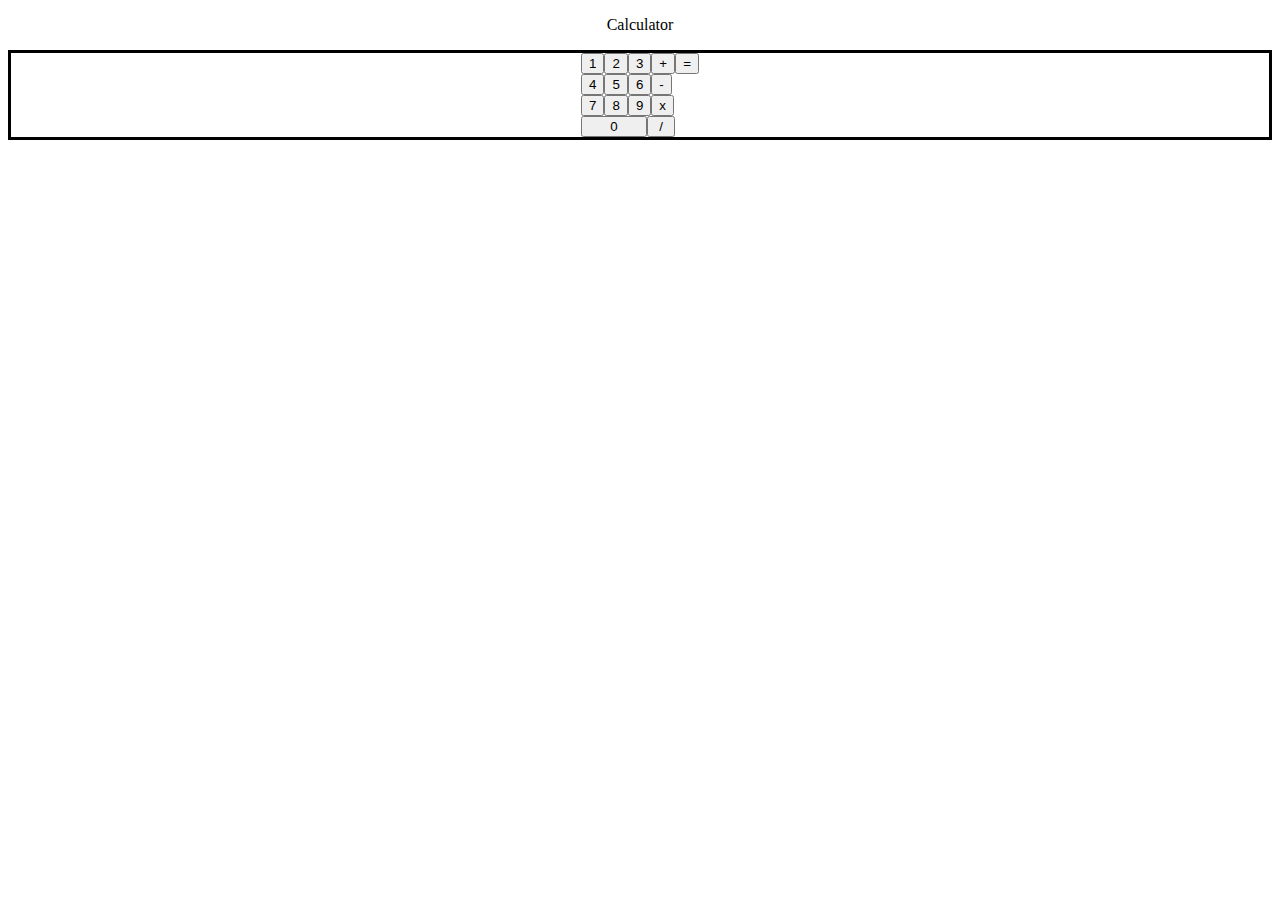
==== calculator.html @ 61ac95c6 "add layout and basic functions" ====
<!DOCTYPE html>
<html>
    <head>
        <meta charset="utf-8">
        <title>Calculator</title>
        <script src="calculator.js" defer=T></script>
        <link rel="stylesheet" href="calculator.css">
    </head>
    <body>
        <div class="title">Calculator</div>
        <div class="main">
            <div class="calcu">
                <div class="left">
                    <div class="row" id="firstr">
                        <button class="one">1</button>
                        <button class="two">2</button>
                        <button class="three">3</button>
                        <button class="plus">+</button>
                    </div>
                    <div class="row" id="second">
                        <button class="four">4</button>
                        <button class="five">5</button>
                        <button class="six">6</button>
                        <button class="minus">-</button>
                    </div>
                    <div class="row" id="third">
                        <button class="seven">7</button>
                        <button class="eight">8</button>
                        <button class="nine">9</button>
                        <button class="times">x</button>
                    </div>
                    <div class="row" id="fourth">
                        <button class="zero">0</button>
                        <button class="divide">/</button>
                    </div>
                </div>
                <div class="right">
                    <button class="equal">=</button>
                </div>
            </div>
        </div>
    </body>
</html>
---- calculator.css ----
.title{
    text-align: center;
    margin: 16px 0px;
}

.main{
    text-align:center;
}

.button{
}

.calcu{
    display:flex;
    border: solid black;
    justify-content: center;
}


.left{
    display:flex;
    flex-direction: column;
}

.right{
    display:flex;
    flex-direction: column;
}

.row{
    display:flex;
}

.zero{
    flex-grow:5;
}

.divide{
    flex-grow:1;
}
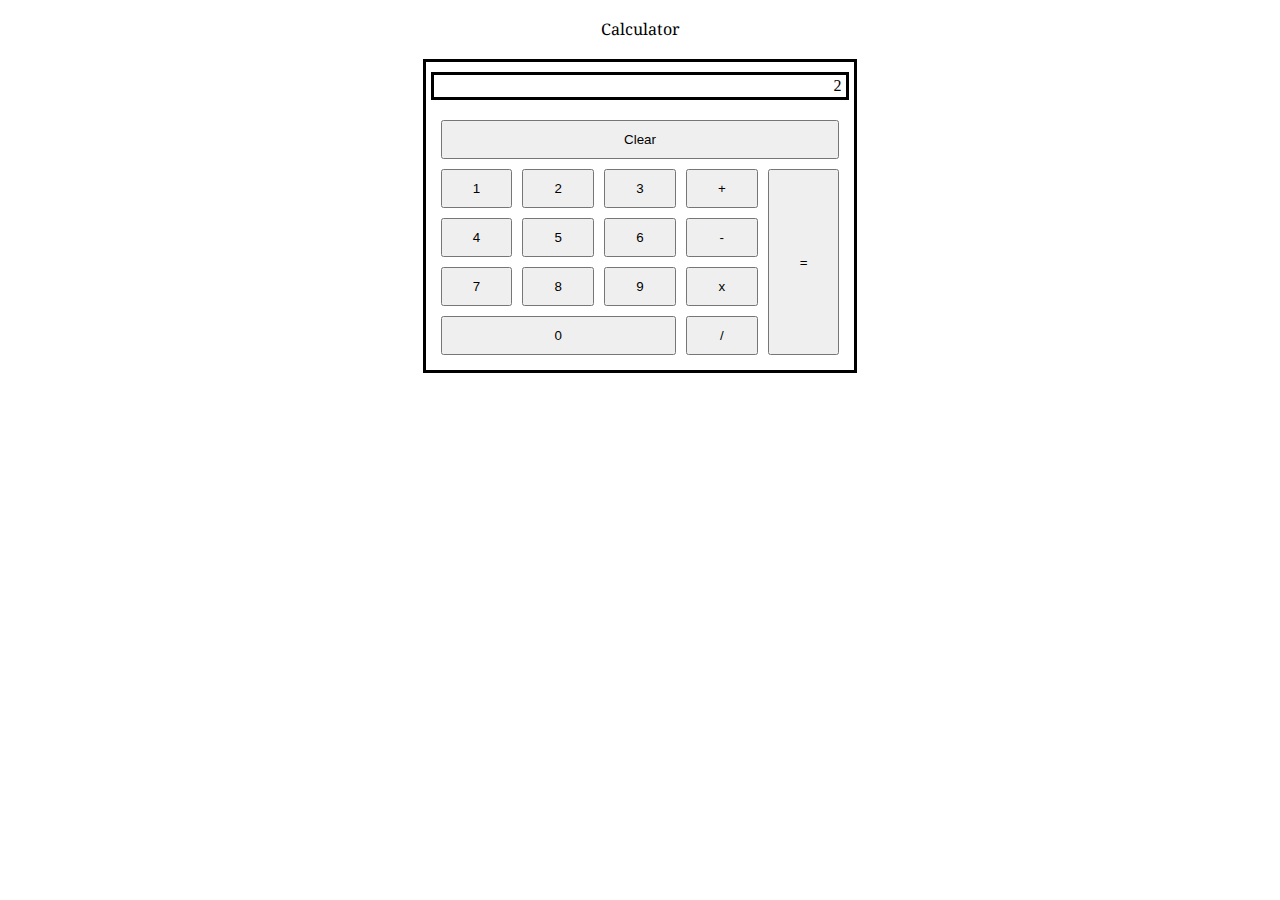
==== commit 37f4e5e6: "improve layout with grided" ====
--- a/calculator.html
+++ b/calculator.html
@@ -10,32 +10,25 @@
         <div class="title">Calculator</div>
         <div class="main">
             <div class="calcu">
-                <div class="left">
-                    <div class="row" id="firstr">
+                <div class="screen">2</div>
+                <div class="type">
+                        <button class="clear">Clear</button>
                         <button class="one">1</button>
                         <button class="two">2</button>
                         <button class="three">3</button>
                         <button class="plus">+</button>
-                    </div>
-                    <div class="row" id="second">
                         <button class="four">4</button>
                         <button class="five">5</button>
                         <button class="six">6</button>
                         <button class="minus">-</button>
-                    </div>
-                    <div class="row" id="third">
                         <button class="seven">7</button>
                         <button class="eight">8</button>
                         <button class="nine">9</button>
                         <button class="times">x</button>
-                    </div>
-                    <div class="row" id="fourth">
                         <button class="zero">0</button>
                         <button class="divide">/</button>
+                        <button class="equal">=</button>
                     </div>
-                </div>
-                <div class="right">
-                    <button class="equal">=</button>
                 </div>
             </div>
         </div>
--- a/calculator.css
+++ b/calculator.css
@@ -1,40 +1,64 @@
+@import url('https://fonts.googleapis.com/css2?family=Noto+Serif+Lao&display=swap');
+
 .title{
     text-align: center;
     margin: 16px 0px;
+    font-family: 'Noto Serif Lao', serif;
 }
 
 .main{
-    text-align:center;
+    display:flex;
+    justify-content: center;
+    align-items: center;
+    flex-direction: column;
 }
 
-.button{
+.screen{
+    margin:10px 5px;
+    text-align: right;
+    border:solid black;
+    padding: 2px 5px;
 }
 
 .calcu{
-    display:flex;
     border: solid black;
-    justify-content: center;
 }
 
-
-.left{
-    display:flex;
-    flex-direction: column;
+button{
+    width: 100%;
+    height:100%;
+    padding:10px 30px;
 }
 
-.right{
-    display:flex;
-    flex-direction: column;
+.clear{
+    grid-column-start:1;
+    grid-column-end:6;
+    grid-row-start: 1;
+    grid-row-end:2;
 }
 
-.row{
-    display:flex;
+.type{
+    display:grid;
+    margin-left:5px;
+    margin-right:5px;
+    margin-bottom:5px;
+    justify-content: center;
+    grid-template-columns: repeat(5,1fr) ;
+    grid-column-gap: 10px;
+    grid-row-gap: 10px;
+    padding: 10px 10px;
+}
+
+.equal{
+    grid-column-start:5;
+    grid-column-end:6;
+    grid-row-start: 2;
+    grid-row-end:6;
 }
 
 .zero{
-    flex-grow:5;
-}
-
-.divide{
-    flex-grow:1;
+    grid-column-start:1;
+    grid-column-end:4;
+    grid-row-start: 5;
+    grid-row-end:6;
 }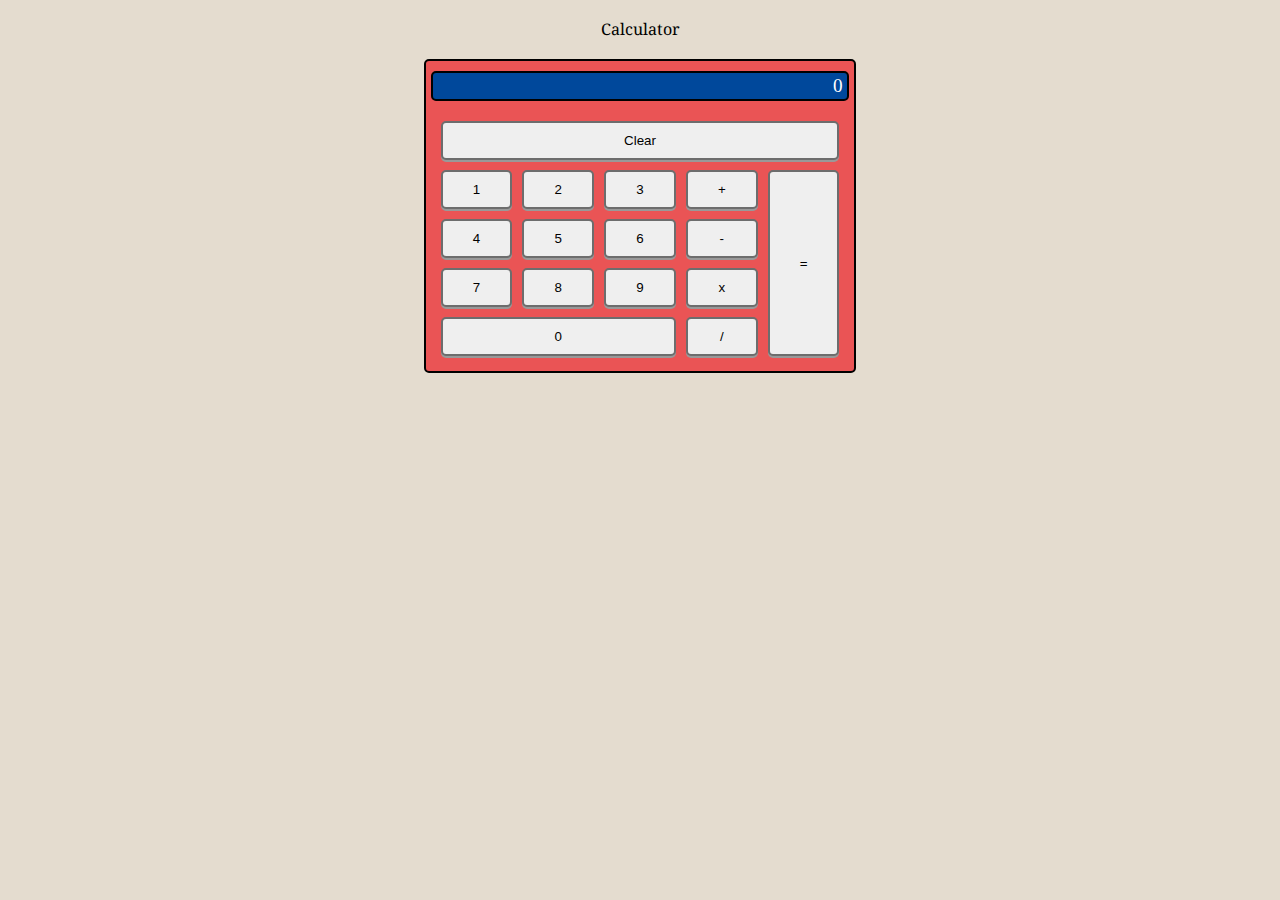
==== commit 15c7d526: "add functionnality to store numbers, begin operator" ====
--- a/calculator.html
+++ b/calculator.html
@@ -10,23 +10,23 @@
         <div class="title">Calculator</div>
         <div class="main">
             <div class="calcu">
-                <div class="screen">2</div>
+                <div class="screen">0</div>
                 <div class="type">
                         <button class="clear">Clear</button>
-                        <button class="one">1</button>
-                        <button class="two">2</button>
-                        <button class="three">3</button>
-                        <button class="plus">+</button>
-                        <button class="four">4</button>
-                        <button class="five">5</button>
-                        <button class="six">6</button>
-                        <button class="minus">-</button>
-                        <button class="seven">7</button>
-                        <button class="eight">8</button>
-                        <button class="nine">9</button>
-                        <button class="times">x</button>
-                        <button class="zero">0</button>
-                        <button class="divide">/</button>
+                        <button class="one" id="number">1</button>
+                        <button class="two" id="number">2</button>
+                        <button class="three" id="number">3</button>
+                        <button class="plus" id="operator">+</button>
+                        <button class="four" id="number">4</button>
+                        <button class="five" id="number">5</button>
+                        <button class="six" id="number">6</button>
+                        <button class="minus" id="operator">-</button>
+                        <button class="seven" id="number">7</button>
+                        <button class="eight" id="number">8</button>
+                        <button class="nine" id="number">9</button>
+                        <button class="times" id="operator">x</button>
+                        <button class="zero" id="number">0</button>
+                        <button class="divide" id="operator">/</button>
                         <button class="equal">=</button>
                     </div>
                 </div>
--- a/calculator.css
+++ b/calculator.css
@@ -1,4 +1,8 @@
 @import url('https://fonts.googleapis.com/css2?family=Noto+Serif+Lao&display=swap');
+
+body{
+    background: #E4DCCF;
+}
 
 .title{
     text-align: center;
@@ -16,18 +20,41 @@
 .screen{
     margin:10px 5px;
     text-align: right;
-    border:solid black;
+    border: solid black;
+    border-radius: 5px;
+    border-width: 2px;
     padding: 2px 5px;
+    color:white;
+    font-size: larger;
+    background-color: #00489b;
 }
 
 .calcu{
     border: solid black;
+    border-radius: 5px;
+    border-width: 2px;
+    background-color: #EA5455;
 }
 
 button{
     width: 100%;
     height:100%;
     padding:10px 30px;
+    border: solid rgb(109, 109, 109);
+    border-radius: 5px;
+    border-width: 2px;
+    box-shadow: 0 2px #999;
+}
+
+button:hover{
+    background-color : #aaa399;
+}
+
+button:active{
+    border: solid rgb(0, 0, 0);
+    border-width: 2px;
+    transform: translateY(4px);
+    box-shadow: 0 2px #666;
 }
 
 .clear{
